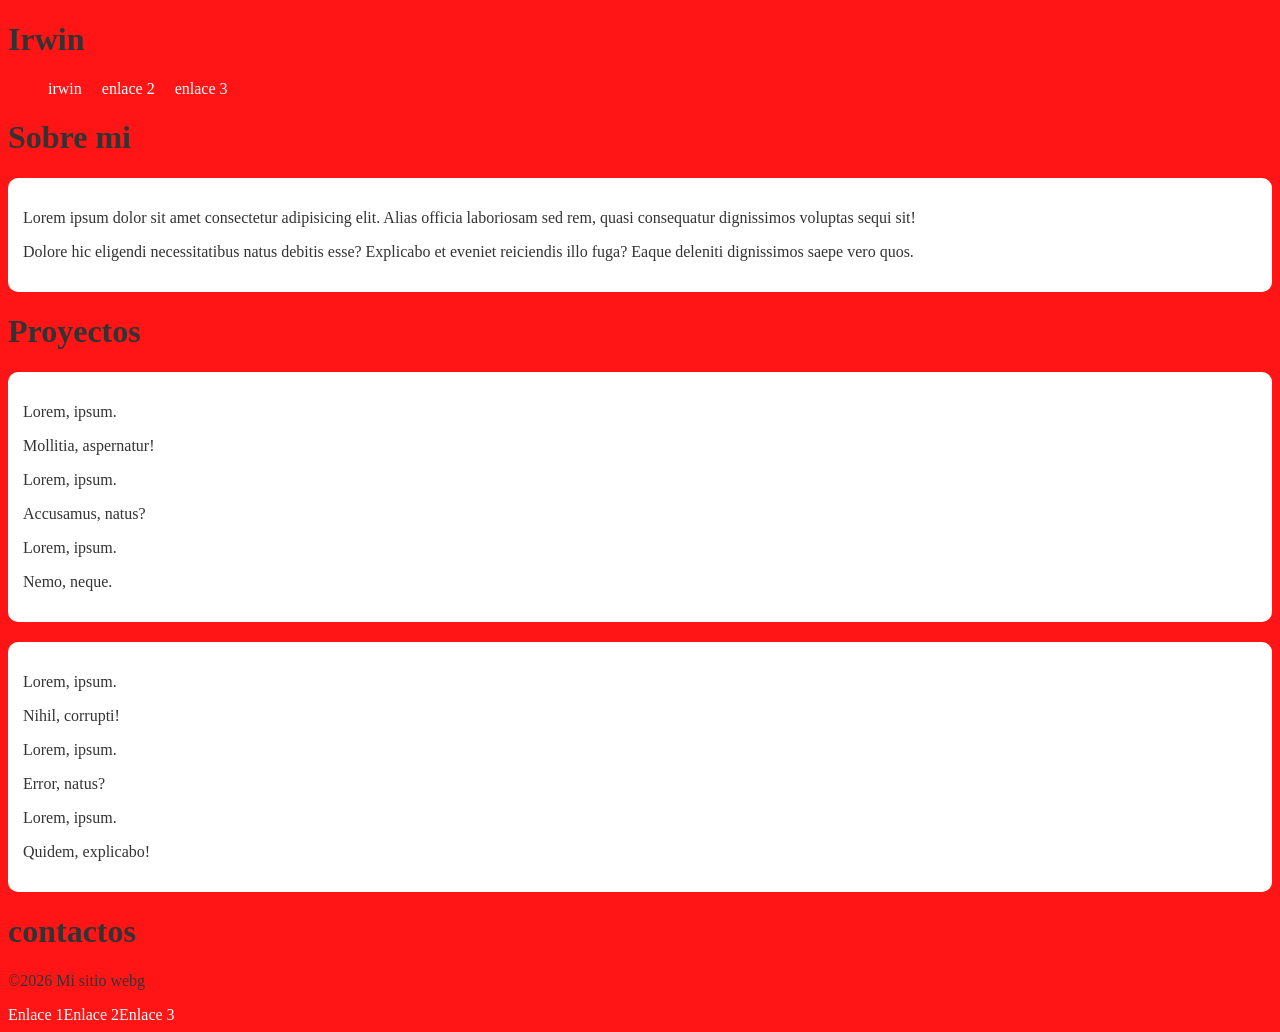
==== index.html @ 82708559 "Administracion" ====
<!DOCTYPE html>
<html lang="en">
<head>
    <meta charset="UTF-8">
    <meta name="viewport" content="width=device-width, initial-scale=1.0">
    <title>Informacion</title>
    <link rel="stylesheet" href="Estilo.css">
</head>
<body>
  <h1>Irwin</h1>
    <nav>
    <ul>
        <li><a href="">irwin</a></li>
        <li><a href="">enlace 2</a></li>
        <li><a href="">enlace 3</a></li>
    </ul>
  </nav>
  <h1>Sobre mi</h1>
  <section id="sobremi">
    <p>Lorem ipsum dolor sit amet consectetur adipisicing elit. Alias officia laboriosam sed rem, quasi consequatur dignissimos voluptas sequi sit!</p>
    <p>Dolore hic eligendi necessitatibus natus debitis esse? Explicabo et eveniet reiciendis illo fuga? Eaque deleniti dignissimos saepe vero quos.</p>
  </section>
  <h1>Proyectos</h1>
  <section>
    <article>
        <p>Lorem, ipsum.</p>
        <p>Mollitia, aspernatur!</p>
    </article>
    <article>
        <p>Lorem, ipsum.</p>
        <p>Accusamus, natus?</p>
    </article>
    <article>
        <p>Lorem, ipsum.</p>
        <p>Nemo, neque.</p>
    </article>
  </section>
  <section>
    <article>
        <p>Lorem, ipsum.</p>
        <p>Nihil, corrupti!</p>
    </article>
    <article>
        <p>Lorem, ipsum.</p>
        <p>Error, natus?</p>
    </article>
    <article>
        <p>Lorem, ipsum.</p>
        <p>Quidem, explicabo!</p>
    </article>
  </section>
  <h1>contactos</h1>
  <footer>
    <p>&copy;2026 Mi sitio webg</p>
    <nav><a href="">Enlace 1</a><a href="">Enlace 2</a><a href="">Enlace 3</a></nav>
  </footer>

</body>
</html>
---- Estilo.css ----
header{
    background-color: #222;
    padding: 15px;
    border-radius: 20px;
}
body {
    background-color: #ff0000ea;
    color: #333;
}
nav ul{
    list-style: none;
    display: flex;
    gap: 20px;
    margin-top: 10px;
}
nav a{
    color: #fff;
    text-decoration: none;
}
nav a:hover{
    color: rgb(233, 77, 5);
}
section{
    background-color: #fff;
    padding: 15px;
    border-radius: 10px;
    margin-top: 20px;
}
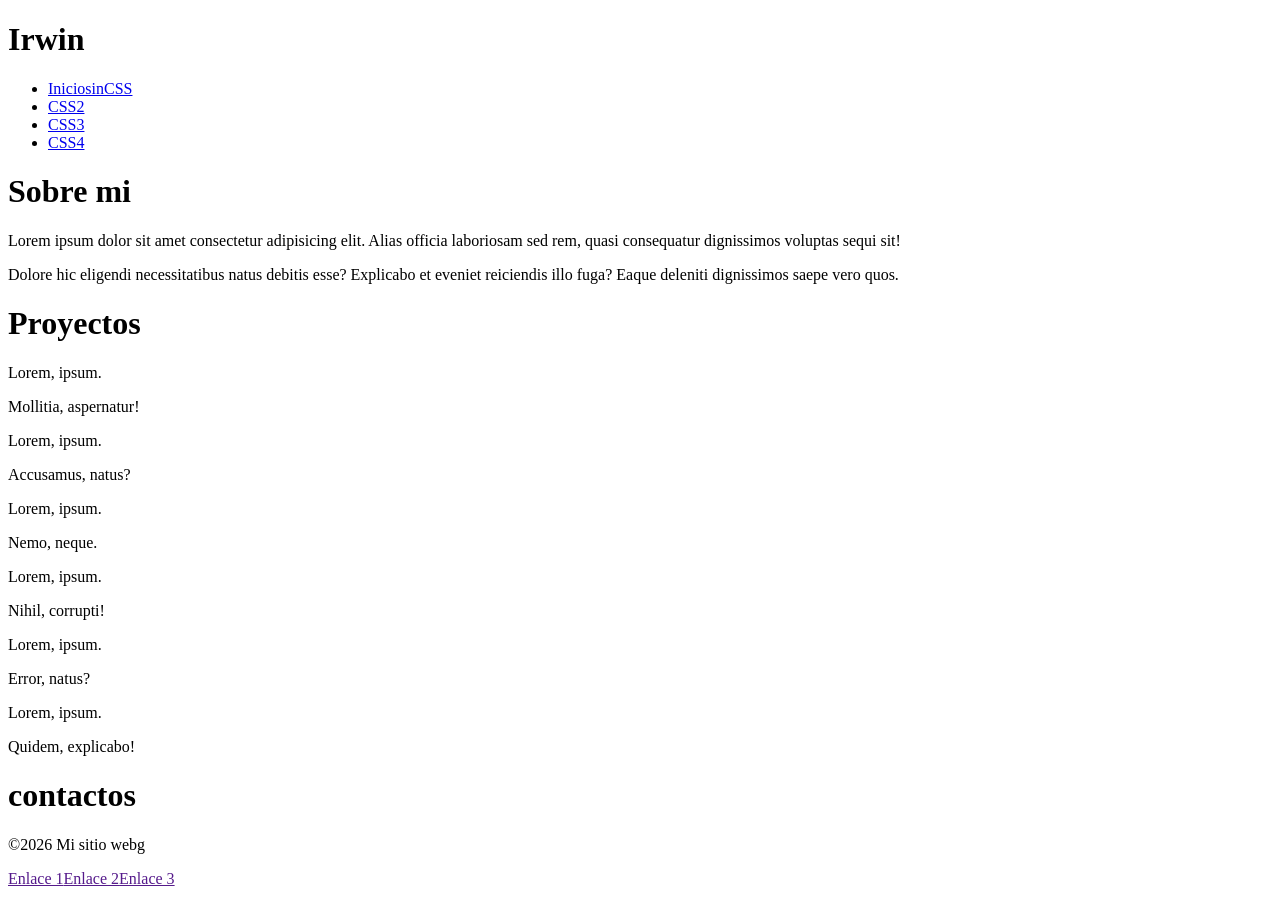
==== commit 4d81431b: "administrativo" ====
--- a/index.html
+++ b/index.html
@@ -4,15 +4,15 @@
     <meta charset="UTF-8">
     <meta name="viewport" content="width=device-width, initial-scale=1.0">
     <title>Informacion</title>
-    <link rel="stylesheet" href="Estilo.css">
 </head>
 <body>
   <h1>Irwin</h1>
     <nav>
     <ul>
-        <li><a href="">irwin</a></li>
-        <li><a href="">enlace 2</a></li>
-        <li><a href="">enlace 3</a></li>
+        <li><a href="index.html">IniciosinCSS</a></li>
+        <li><a href="index2.html">CSS2</a></li>
+        <li><a href="index3.html">CSS3</a></li>
+        <li><a href="index4.html">CSS4</a></li>
     </ul>
   </nav>
   <h1>Sobre mi</h1>
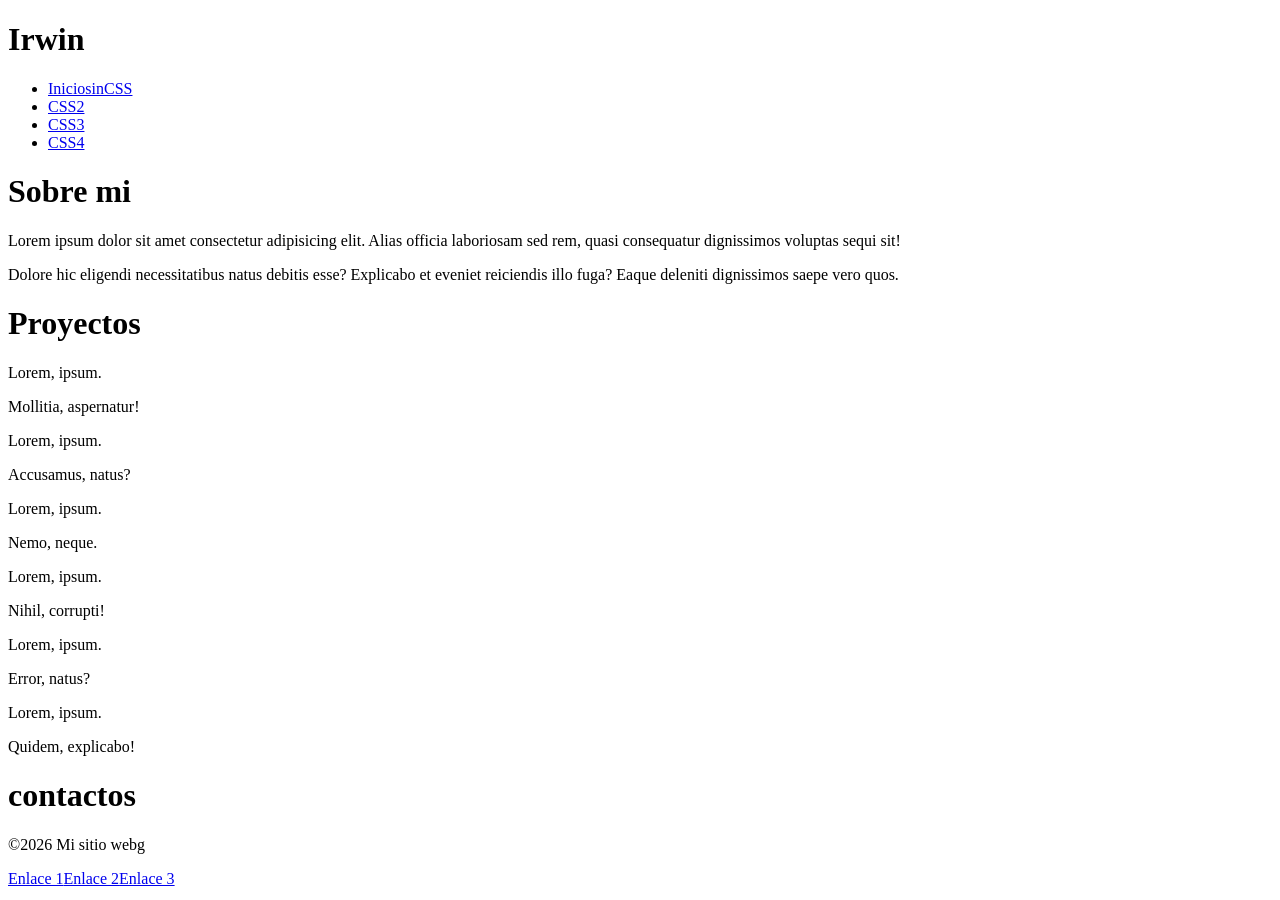
==== commit 0a39fac8: "administrativo" ====
--- a/index.html
+++ b/index.html
@@ -52,8 +52,7 @@
   <h1>contactos</h1>
   <footer>
     <p>&copy;2026 Mi sitio webg</p>
-    <nav><a href="">Enlace 1</a><a href="">Enlace 2</a><a href="">Enlace 3</a></nav>
-  </footer>
+<nav><a href="Estilo2.css">Enlace 1</a><a href="Estilo3.css">Enlace 2</a><a href="Estilo4.css">Enlace 3</a></nav>  </footer>
 
 </body>
 </html>
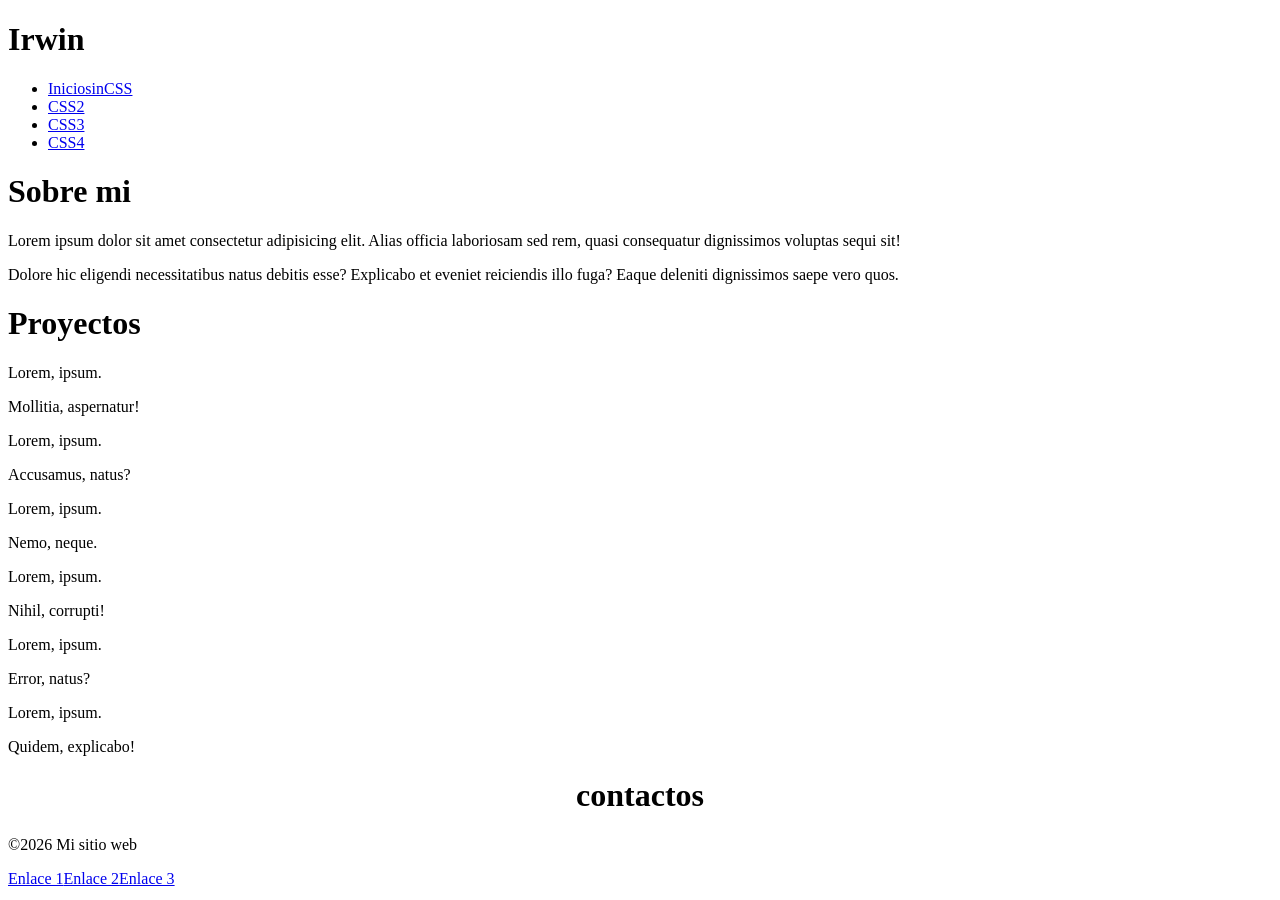
==== commit 5f0f9225: "Estilo" ====
--- a/index.html
+++ b/index.html
@@ -49,9 +49,9 @@
         <p>Quidem, explicabo!</p>
     </article>
   </section>
-  <h1>contactos</h1>
+  <center><h1>contactos</h1></center>
   <footer>
-    <p>&copy;2026 Mi sitio webg</p>
+    <p>&copy;2026 Mi sitio web</p>
 <nav><a href="Estilo2.css">Enlace 1</a><a href="Estilo3.css">Enlace 2</a><a href="Estilo4.css">Enlace 3</a></nav>  </footer>
 
 </body>
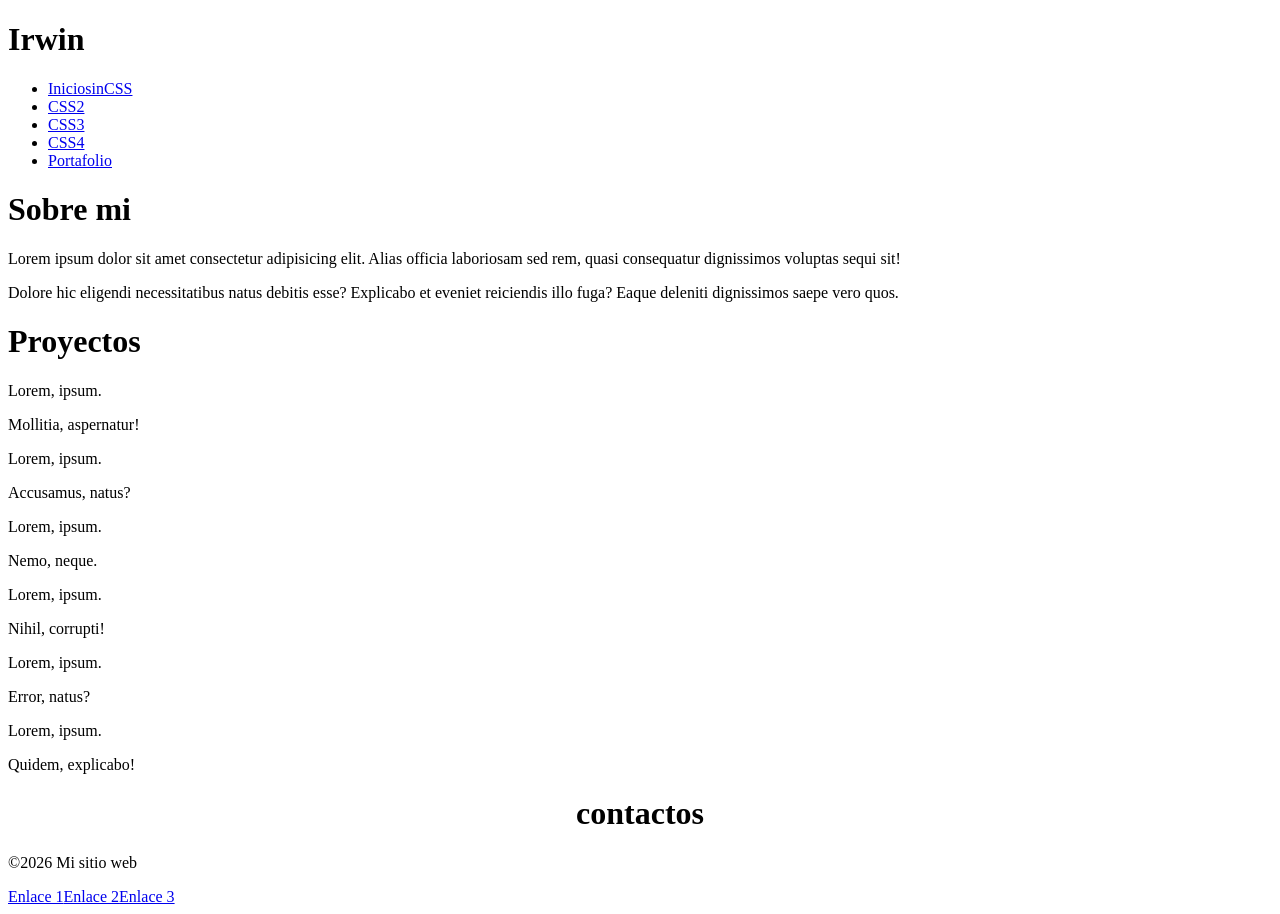
==== commit 9d24fb24: "portafolio" ====
--- a/index.html
+++ b/index.html
@@ -13,6 +13,7 @@
         <li><a href="index2.html">CSS2</a></li>
         <li><a href="index3.html">CSS3</a></li>
         <li><a href="index4.html">CSS4</a></li>
+        <li><a href="portafolio.html">Portafolio</a></li>
     </ul>
   </nav>
   <h1>Sobre mi</h1>
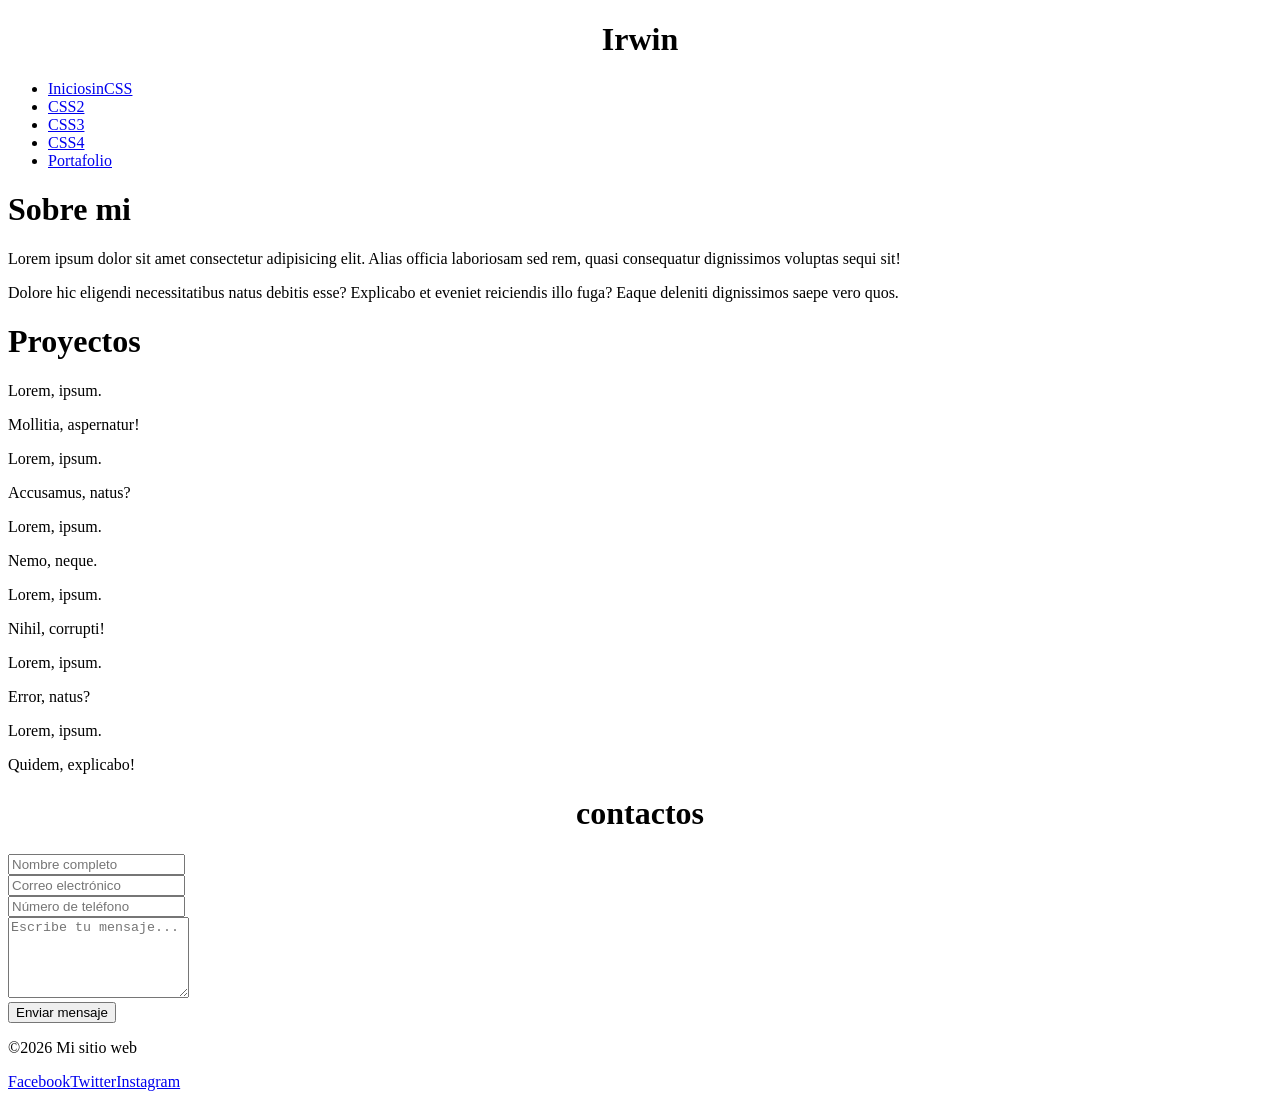
==== commit 328abd6e: "actualización" ====
--- a/index.html
+++ b/index.html
@@ -6,7 +6,7 @@
     <title>Informacion</title>
 </head>
 <body>
-  <h1>Irwin</h1>
+  <center><h1>Irwin</h1></center>
     <nav>
     <ul>
         <li><a href="index.html">IniciosinCSS</a></li>
@@ -51,9 +51,28 @@
     </article>
   </section>
   <center><h1>contactos</h1></center>
+  <form class="formulario">
+        <div class="grupo">
+            <input type="text" placeholder="Nombre completo" required>
+        </div>
+
+        <div class="grupo">
+            <input type="email" placeholder="Correo electrónico" required>
+        </div>
+
+        <div class="grupo">
+            <input type="tel" placeholder="Número de teléfono">
+        </div>
+
+        <div class="grupo">
+            <textarea placeholder="Escribe tu mensaje..." rows="5" required></textarea>
+        </div>
+
+        <button type="submit" class="btn-enviar">Enviar mensaje</button>
+    </form>
   <footer>
     <p>&copy;2026 Mi sitio web</p>
-<nav><a href="Estilo2.css">Enlace 1</a><a href="Estilo3.css">Enlace 2</a><a href="Estilo4.css">Enlace 3</a></nav>  </footer>
+    <nav><a href="Estilo2.css">Facebook</a><a href="Estilo3.css">Twitter</a><a href="Estilo4.css">Instagram</a></nav>  </footer>
 
 </body>
 </html>
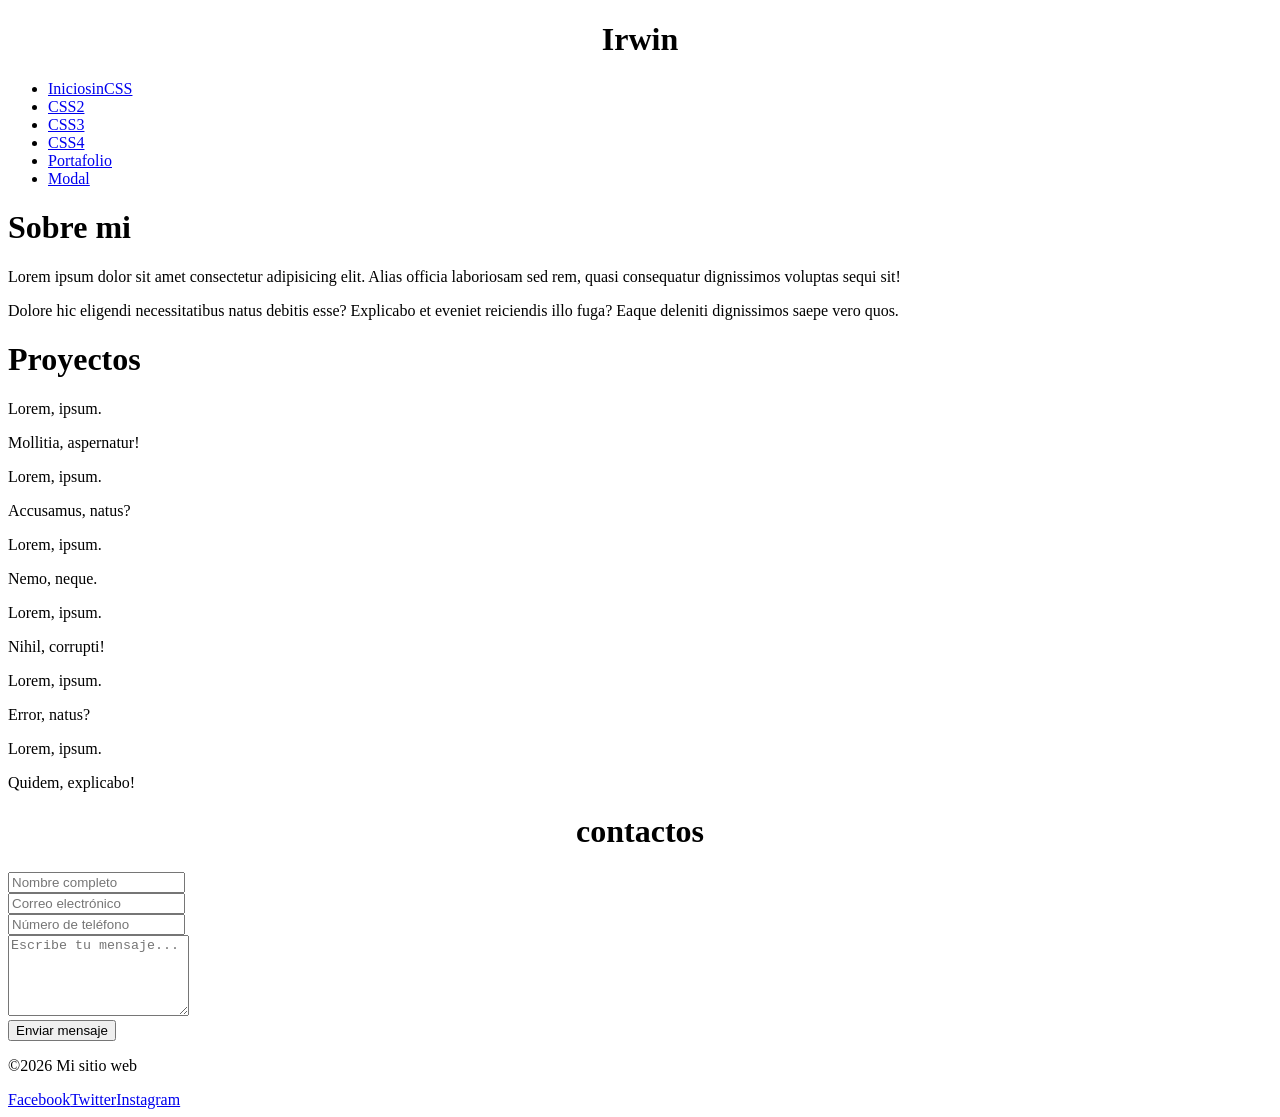
==== commit fe1fc4b9: "PDF" ====
--- a/index.html
+++ b/index.html
@@ -14,6 +14,7 @@
         <li><a href="index3.html">CSS3</a></li>
         <li><a href="index4.html">CSS4</a></li>
         <li><a href="portafolio.html">Portafolio</a></li>
+        <li><a href="modal.html">Modal</a></li>
     </ul>
   </nav>
   <h1>Sobre mi</h1>
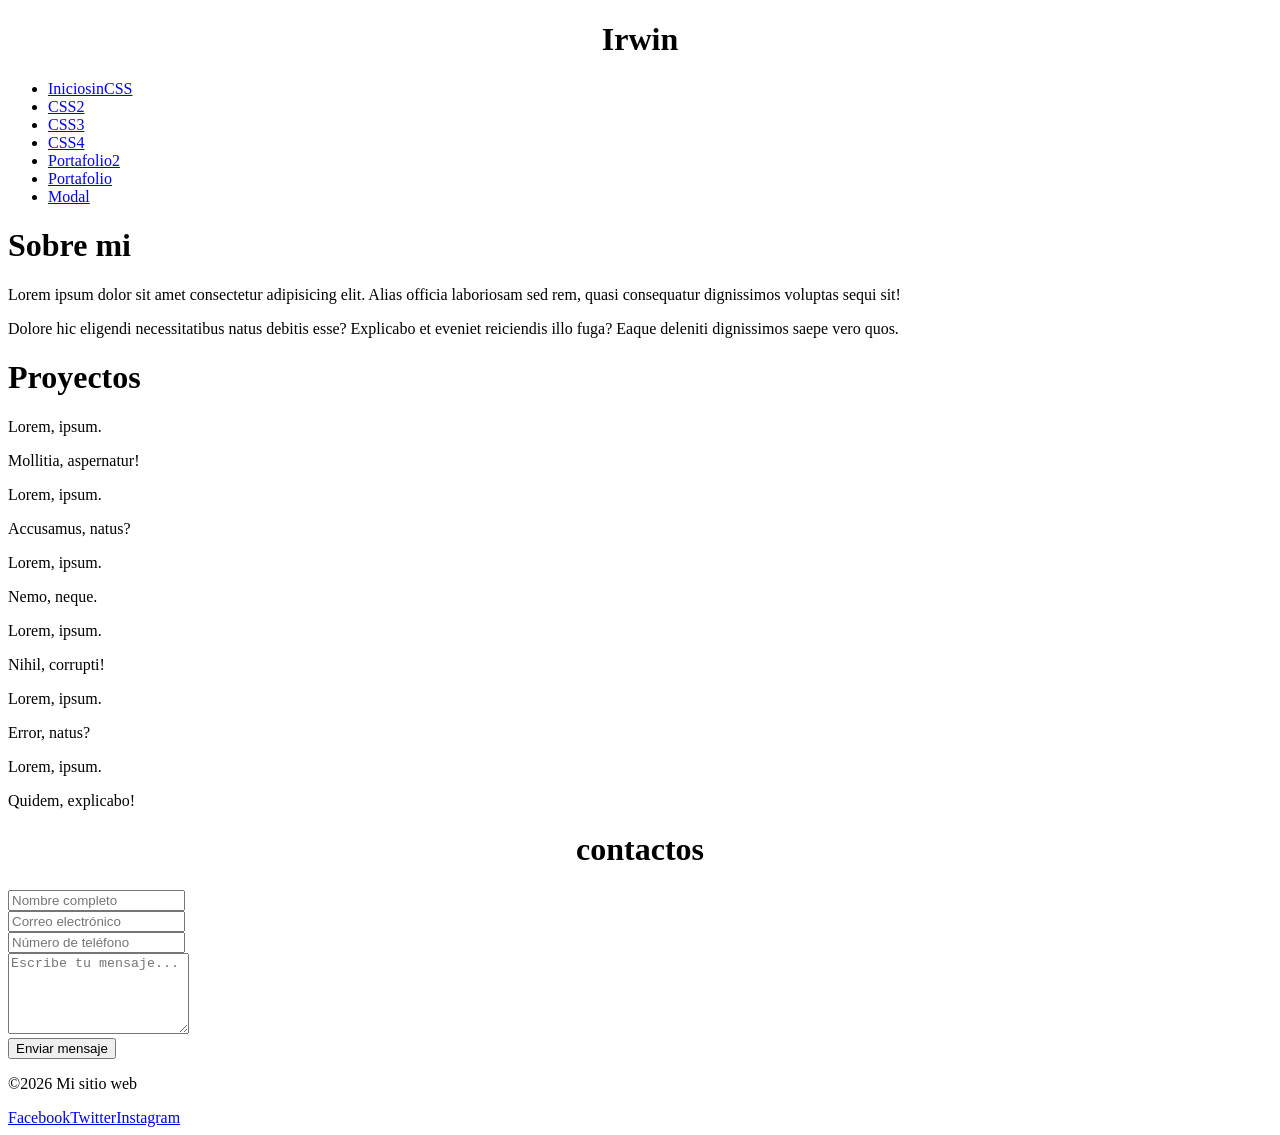
==== commit ee96bd52: "modo oscuro" ====
--- a/index.html
+++ b/index.html
@@ -13,6 +13,7 @@
         <li><a href="index2.html">CSS2</a></li>
         <li><a href="index3.html">CSS3</a></li>
         <li><a href="index4.html">CSS4</a></li>
+        <li><a href="portafolio.html">Portafolio2</a></li>
         <li><a href="portafolio.html">Portafolio</a></li>
         <li><a href="modal.html">Modal</a></li>
     </ul>
